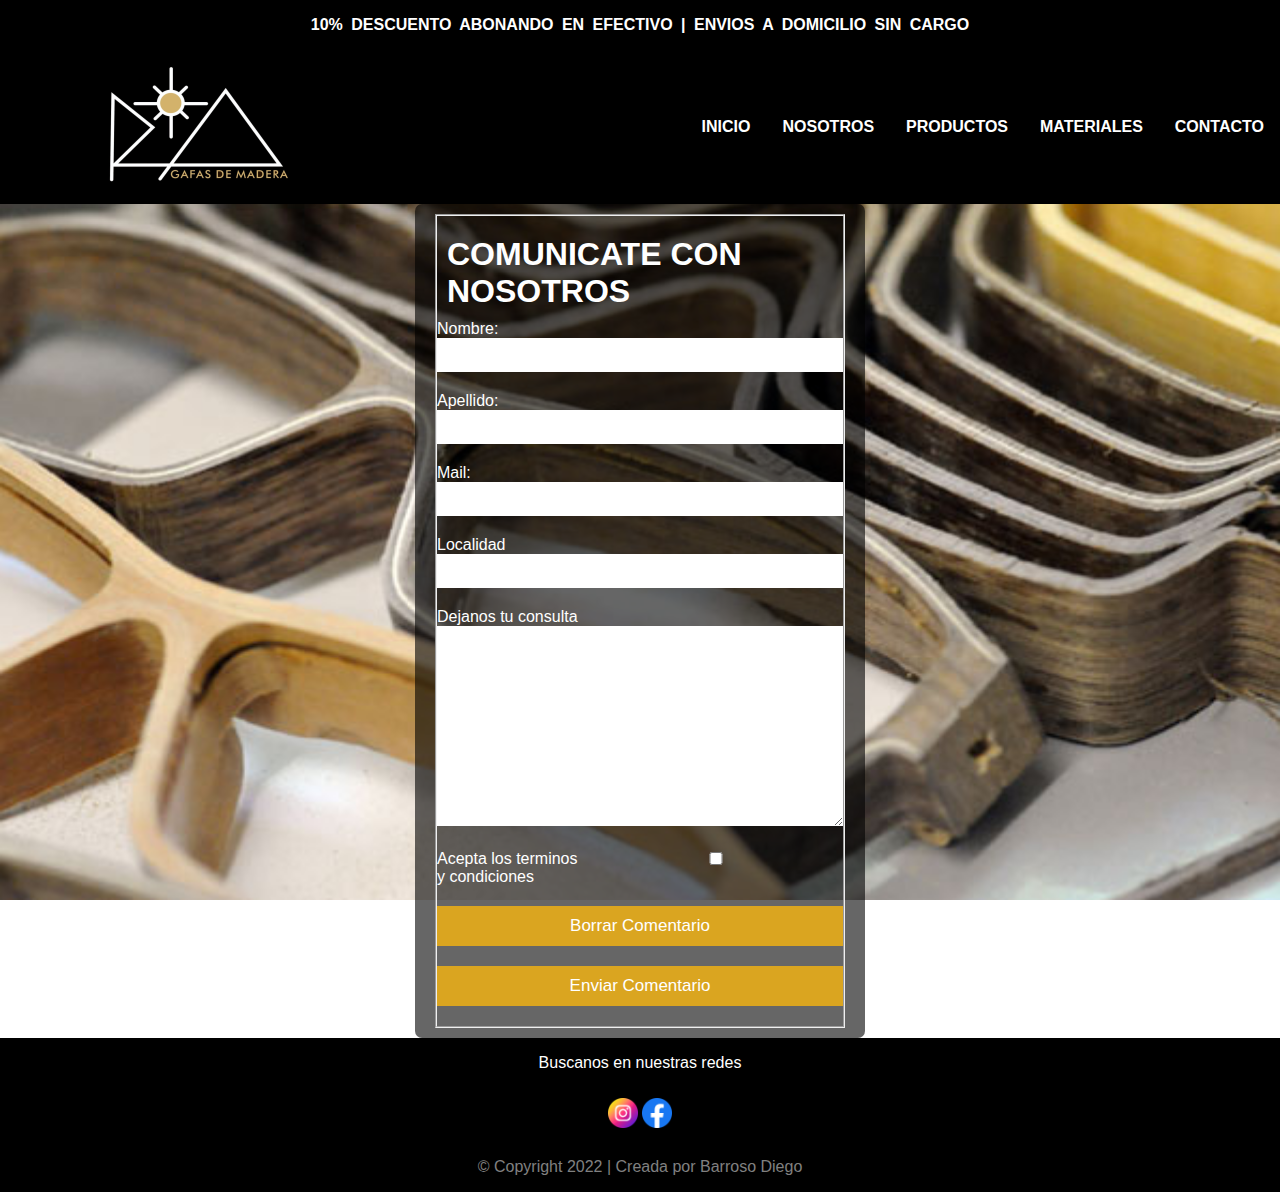
==== pages/contacto.html @ 3795b2a3 "primer archivo del repositorio" ====
<!DOCTYPE html>
<html lang="es">
  <head>
    <meta charset="UTF-8" />
    <meta http-equiv="X-UA-Compatible" content="IE=edge" />
    <meta name="viewport" content="width=device-width, initial-scale=1.0" />
    <!-- FAVICON -->
    <link rel="shortcut icon" href="/img/Logo-RA.png" type="image/x-icon" />
    <!-- My Style-->
    <link rel="stylesheet" href="../css/style.css" />
    <!--Font Google-->
    <link
      href="https://fonts.googleapis.com/css2?family=Roboto&display=swap"
      rel="stylesheet"
    />

    <title>RA Gafas | Contacto</title>
  </head>
  <body>
    <header>
      <!--COMIENZA LA CEBECERA DE LA PAGINA WEB NAV BAR-->

      <div class="nav__title">
        <h4>
          10% DESCUENTO ABONANDO EN EFECTIVO | ENVIOS A DOMICILIO SIN CARGO
        </h4>
      </div>

      <div class="container">
        <div class="row">
          <a href="../index.html" class="logo">
            <img src="/img/Logo-RA-2.png" alt="Logo RA" />
          </a>
          <nav class="nav">
            <ul class="nav__list">
              <li class="nav__item">
                <a class="nav__link" href="../index.html">Inicio</a>
              </li>
              <li class="nav__item">
                <a class="nav__link" href="nosotros.html">Nosotros</a>
              </li>
              <li class="nav__item">
                <a class="nav__link" href="productos.html">Productos</a>
              </li>
              <li class="nav__item">
                <a class="nav__link" href="materiales.html">Materiales</a>
              </li>
              <li class="nav__item">
                <a class="nav__link" href="contacto.html">Contacto</a>
              </li>
            </ul>
          </nav>
        </div>
      </div>
    </header>

    <section class="section__formcontacto">
      <form action="">
        <fieldset>
          <h1>COMUNICATE CON NOSOTROS</h1>

          <label for="nombre">Nombre:</label>
          <input type="text" name="nombre" id="nombre" />

          <label for="apellido">Apellido:</label>
          <input type="text" name="apellido" id="Apellido" />

          <label for="mail">Mail:</label>
          <input type="text" name="mail" id="Mail" />

          <label for="localidad">Localidad</label>
          <input type="text" name="localidad" id="Localidad" />

          <label for="mensaje">Dejanos tu consulta</label>
          <textarea name="cosulta" id="consulta" cols="50" rows="10"></textarea>
          <div class="condiciones">
            <p>Acepta los terminos y condiciones</p>
            <input type="checkbox" name="acepta" id="acepta" value="1" />
          </div>
          <div>
            <input type="reset" value="Borrar Comentario" id="boton" />
            <input type="submit" value="Enviar Comentario" id="boton" />
          </div>
        </fieldset>
      </form>
    </section>
    <footer class="footer">
      <div class="footer-sm">
        <div class="container">
          <div class="col">Buscanos en nuestras redes</div>
          <div class="footer-sm__icons">
            <img src="/iconos/instagram.png" width="30" alt="iconoig" />
            <img src="/iconos/facebook.png" width="30" alt="iconofb" />
          </div>
        </div>
      </div>
      <div class="footer-bottom">
        <div class="container">
          <div class="footer-bottom__copyright">
            &copy; Copyright 2022 | Creada por Barroso Diego
          </div>
        </div>
      </div>
    </footer>
  </body>
</html>
---- css/style.css ----
* {
  margin: 0;
  padding: 0;
  box-sizing: border-box;
}

/*INDEX*/

body {
  font-family: "Montserrat", sans-serif;
  height: 100%;
  perspective: 200px;
}

img {
  max-width: 100%;
}

/*COMO DEJO EL LOGO DONDE QUIERO Y QUE NO SE MODIFIQUE AL MOVER EL SITIO*/

.container {
  width: 95%;
  margin: 0 auto;
  max-width: 1320px;
}

.col {
  width: 100%;
}
.logo {
  animation: logo 2s linear infinite;
}
@keyframes logo {
  0% {
    transform: rotateX(0deg) rotateY(0deg);
  }
  50% {
    transform: rotateX(0deg) rotateY(180deg);
  }
}

header {
  position: relative;
  background-color: black;
  padding: auto;
}

.nav__title {
  padding: 1rem 1rem 1rem 1rem;
  margin: 0rem;
  text-align: center;
  color: white;
  word-spacing: 0.25em;
}

.nav__list {
  list-style: none;
  display: flex;
  justify-content: center;
  align-items: center;
  font-weight: bold;

  font-size: 1rem;
}

.nav__item {
  margin: 1rem;
}

.nav__link {
  color: white;
  text-transform: uppercase;
  text-decoration: none;
}

.nav__link:hover,
.nav__link:focus {
  opacity: 0.65;
}

#intro-section {
  background-color: white;
  color: black;
  padding: 5rem 0 2rem;
}

.display-2 {
  text-transform: capitalize;
  color: black;
  font-size: 2rem;
  font-weight: 500;
  text-align: center;
}

.display-2--intro {
  font-weight: 600;
  display: inline-block;
  height: 100px;
  padding-bottom: 1rem;
}

.display-2--description {
  font-size: 1rem;
  margin-top: 1.2rem;
  display: inline-block;
  text-align: center;
  padding-bottom: 2rem;
}
.card {
  padding-bottom: 1rem;
  display: flex;
  justify-content: center;
  align-items: center;
  flex-wrap: wrap;
  flex-direction: column;
  margin: 1rem;
  position: relative;
}
.card__image {
  border-radius: 20px;
  position: relative;
  background-image: linear-gradient(rgba(0, 0, 0, 0.7));
}
.textbanner {
  color: white;
  display: flex;
  flex-direction: column;
  align-items: center;
  justify-content: center;
  position: absolute;
  top: 0;
  left: 0;
  bottom: 0;
  right: 0;
  text-align: center;
  padding: 15px;
  font-size: 30px;
  font-weight: bold;
  cursor: pointer;
  opacity: 0;
  transition: opacity 1s;
}
.textbanner:hover {
  opacity: 2;
}

/*ESLOGAN OK*/
.pedido {
  display: flex;
  justify-content: center;
  align-items: center;
  margin: 2rem;
  background-color: #f9921c;
  background: linear-gradient(to right, #f9921c, #804809);
  padding: 1rem;
}
.pedido__titulo {
  margin-right: 1rem;
  color: white;
}

/*ESTILO DE FOOTER*/

.footer {
  background-color: black;
}
.footer-sm {
  color: white;
  padding-top: 1rem;
  text-align: center;
}

.footer-sm__icons {
  text-align: center;
  padding: 10px;
  margin: 1rem;
}

.footer-bottom__copyright {
  text-align: center;
  color: gray;
  font-weight: 400;
  padding-bottom: 1rem;
}

/*CONTACTO*/

.section__formcontacto {
  background-image: url(/img/fondocontacto.png);
  background-size: 100vw 100vh;
  background-attachment: fixed;
}

form {
  width: 450px;
  margin: auto;
  background: rgba(0, 0, 0, 0.6);
  padding: 10px 20px;
  box-sizing: border-box;

  border-radius: 7px;
}
form h1 {
  color: white;
  padding: 10px;
  margin: auto;
  margin-top: 10px;
}
form h2 {
  color: white;
  font-size: 17px;
}
.condiciones {
  display: flex;
  justify-content: center;
  align-items: center;
  padding-bottom: 20px;
  color: white;
}

input,
textarea {
  width: 100%;
  margin-bottom: 20px;
  padding: 7px;
  box-sizing: border-box;
  font-size: 17px;
  border: none;
  color: black;
}
label,
legend {
  color: white;
}
textarea {
  min-height: 100px;
  max-height: 200px;
  max-width: 100%;
}
form #boton {
  background: goldenrod;
  color: white;
  padding: 10px;
}
form #boton:hover {
  cursor: pointer;
}

/*NOSOTROS*/
.nosotros {
  display: flex;
  flex-direction: column;
  flex-wrap: wrap;
  justify-content: center;
  align-items: center;
}

.quienes__titulo {
  background-color: #f9921c;
  text-align: center;
  font-size: 50px;
  font-weight: bold;
  padding-top: 3rem;
}
.quienes__presentacion {
  background-color: #f9921c;
  flex-wrap: wrap;
  align-self: center;
  padding: 1rem;

  font-size: 25px;
  font-family: "roboto", sans-serif;
  line-height: 3rem;
}
.nosotros svg {
  margin: auto;
}
.taller {
  margin: 0;
  grid-gap: 2rem;
  display: grid;
  grid-template-rows: auto 1fr auto;
  min-height: 100vh;
  grid-template-columns: 12rem 1fr;
  grid-template-areas:
    "titulo titulo"
    "intro intro"
    "img img";
}
.taller__titulo {
  display: flex;
  justify-content: center;
  align-items: center;
  grid-area: titulo;

  font-size: 50px;
}
.taller__intro {
  display: flex;
  justify-content: center;
  align-items: center;
  grid-area: intro;
  font-size: 25px;
  color: black;
}
.taller__img {
  grid-area: img;
  border-radius: 20px;
}
.ubicacion {
  padding: 1rem;
  margin: 2rem;
  gap: 1rem;
  box-shadow: 0 0 8px rgba(0, 0, 0, 1.5);
  border-radius: 30px;
  display: flex;
  flex-direction: column;
}
.ubicacion h1 {
  display: flex;
  justify-content: center;
  align-items: center;
  font-size: 25px;
  color: black;
}
.ubicacion p {
  font-size: 1rem;
  display: flex;
  justify-content: center;
  align-items: center;
  color: black;
}
.ubicacion iframe {
  display: flex;
  justify-content: center;
  align-items: center;
  width: 600px;
  border: solid 1.5px black;
  border-radius: 20px;
}

/*PRODUCTOS*/

.catalogo {
  background-color: #f9921c;
  width: 100%;
  max-width: 1200px;
  display: flex;
  flex-wrap: wrap;
  justify-content: center;
  margin: 0 auto 3rem;
  padding: 2rem;
}

.modelos h1 {
  font-size: 300%;
  text-align: center;
  padding-top: 2rem;
  font-weight: bold;
}
.modelos h3 {
  font-size: 100%;
  text-align: center;
  padding: 1rem;
  margin-bottom: 1rem;
}
.catalogo .cajas {
  width: 330px;
  height: 430px;
  border-radius: 8px;
  box-shadow: 0 2px 2px rgba(0, 0, 0, 0.2);
  overflow: hidden;
  margin: 20px;
  text-align: center;
  transition: all 0.25s;
}
.catalogo .cajas:hover .cajas:focus {
  transform: translateY(-15px);
  box-shadow: 0 12px 16px rgba(0, 0, 0, 0.2);
}
.catalogo .cajas img {
  width: 200px;
  height: 200px;
  padding-top: 1rem;
}
.catalogo .cajas h2 {
  font-weight: 600;
  padding-bottom: 1rem;
}
.catalogo .cajas p {
  padding: 0.5rem;
  font-weight: bold;
  text-decoration: solid;
}

/*MATERIALES*/
.padre {
  max-width: 2400px;
  height: 90vh;
  display: flex;
  flex-wrap: wrap;

  align-items: center;
  justify-content: center;
  text-align: center;
  flex-direction: column;
  background-image: linear-gradient(
      0deg,
      rgba(0, 0, 0, 0.2),
      rgba(0, 0, 0, 0.2)
    ),
    url("/img/materiales1.png");
  color: white;
  background-repeat: no-repeat;
  background-size: cover;
  background-position: center center;
}
.hijo1 {
  justify-content: center;
  align-items: center;
  font-size: 20px;
  display: flex;
  margin-bottom: 50px;
  padding: 50px;
}
.hijo2 {
  display: flex;
  justify-content: center;
  align-items: center;
  font-size: 20px;
  line-height: 30px;
  text-align: center;
}

/*MEDIA QUERIES*/
@media (min-width: 768px) {
  .container {
    width: 100%;
  }
  .logo {
    padding-left: 5rem;
  }
  .nav__list {
    visibility: visible;
    display: flex;
    justify-content: center;
    align-items: center;
    height: auto;
    position: relative;
  }
  .row {
    display: flex;
    justify-content: space-between;
    align-items: center;
  }

  .display-2--intro {
    font-size: 3rem;
  }

  .display-2--description {
    font-size: 1.5rem;
    display: inline-block;
  }
  .hijo1 {
    justify-content: center;
    align-items: center;
    font-size: 30px;
    display: flex;
    margin-bottom: 50px;
    padding: 50px;
  }
  .hijo2 {
    display: flex;
    justify-content: center;
    align-items: center;
    font-size: 20px;
    line-height: 30px;
    text-align: center;
    padding: 10px;
  }
  .textbanner {
    font-size: 30px;
  }
}
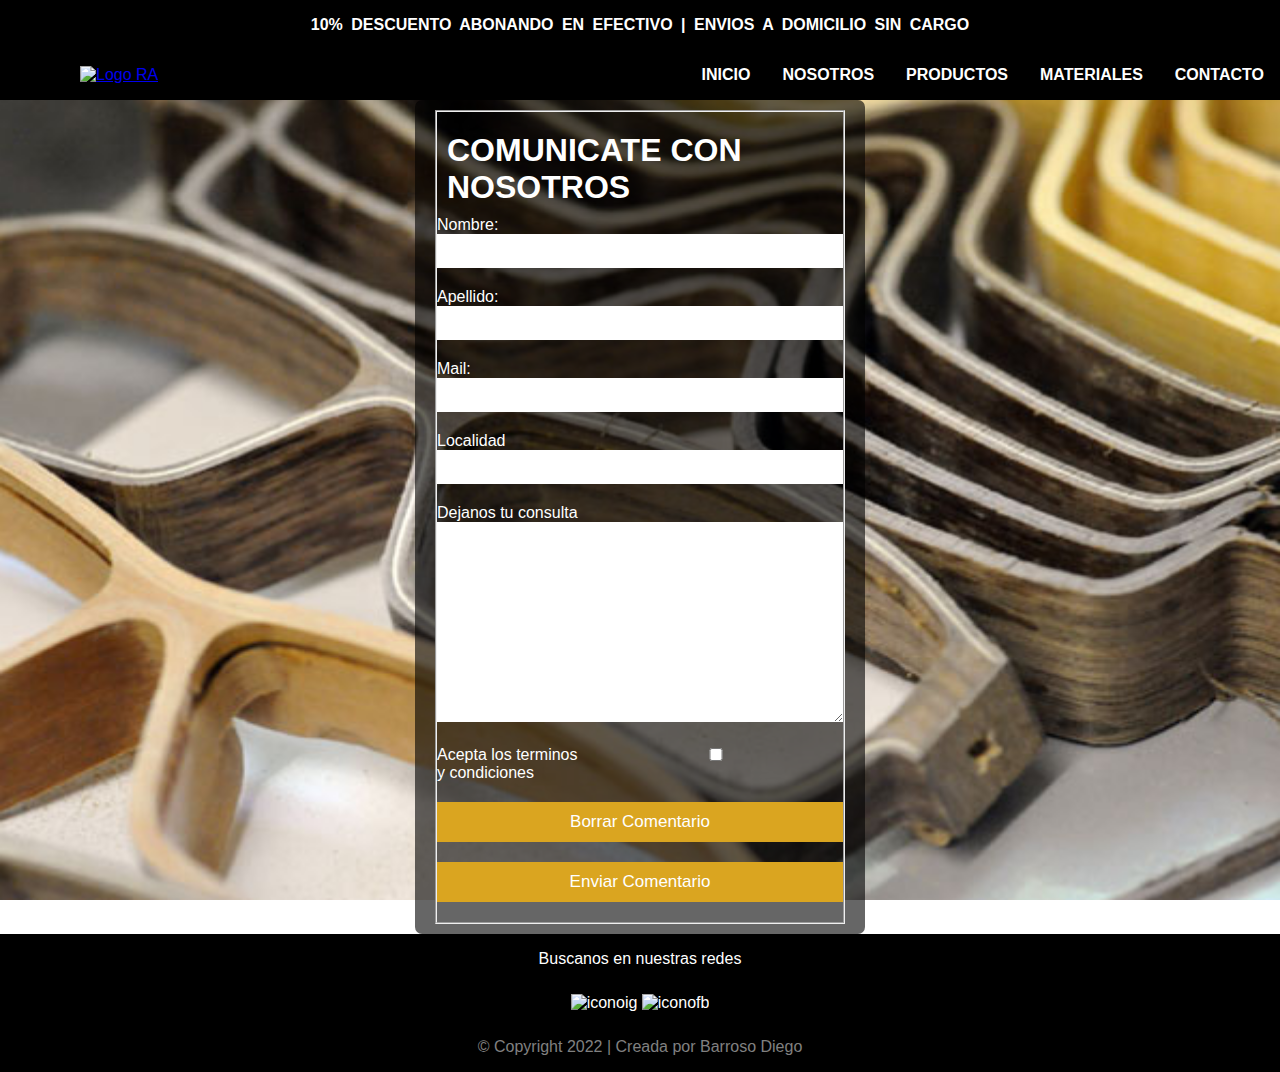
==== commit 37b69e9a: "saque las barras de las imagenes" ====
--- a/pages/contacto.html
+++ b/pages/contacto.html
@@ -5,7 +5,7 @@
     <meta http-equiv="X-UA-Compatible" content="IE=edge" />
     <meta name="viewport" content="width=device-width, initial-scale=1.0" />
     <!-- FAVICON -->
-    <link rel="shortcut icon" href="/img/Logo-RA.png" type="image/x-icon" />
+    <link rel="shortcut icon" href="img/Logo-RA.png" type="image/x-icon" />
     <!-- My Style-->
     <link rel="stylesheet" href="../css/style.css" />
     <!--Font Google-->
@@ -29,7 +29,7 @@
       <div class="container">
         <div class="row">
           <a href="../index.html" class="logo">
-            <img src="/img/Logo-RA-2.png" alt="Logo RA" />
+            <img src="img/Logo-RA-2.png" alt="Logo RA" />
           </a>
           <nav class="nav">
             <ul class="nav__list">
@@ -89,8 +89,8 @@
         <div class="container">
           <div class="col">Buscanos en nuestras redes</div>
           <div class="footer-sm__icons">
-            <img src="/iconos/instagram.png" width="30" alt="iconoig" />
-            <img src="/iconos/facebook.png" width="30" alt="iconofb" />
+            <img src="iconos/instagram.png" width="30" alt="iconoig" />
+            <img src="iconos/facebook.png" width="30" alt="iconofb" />
           </div>
         </div>
       </div>
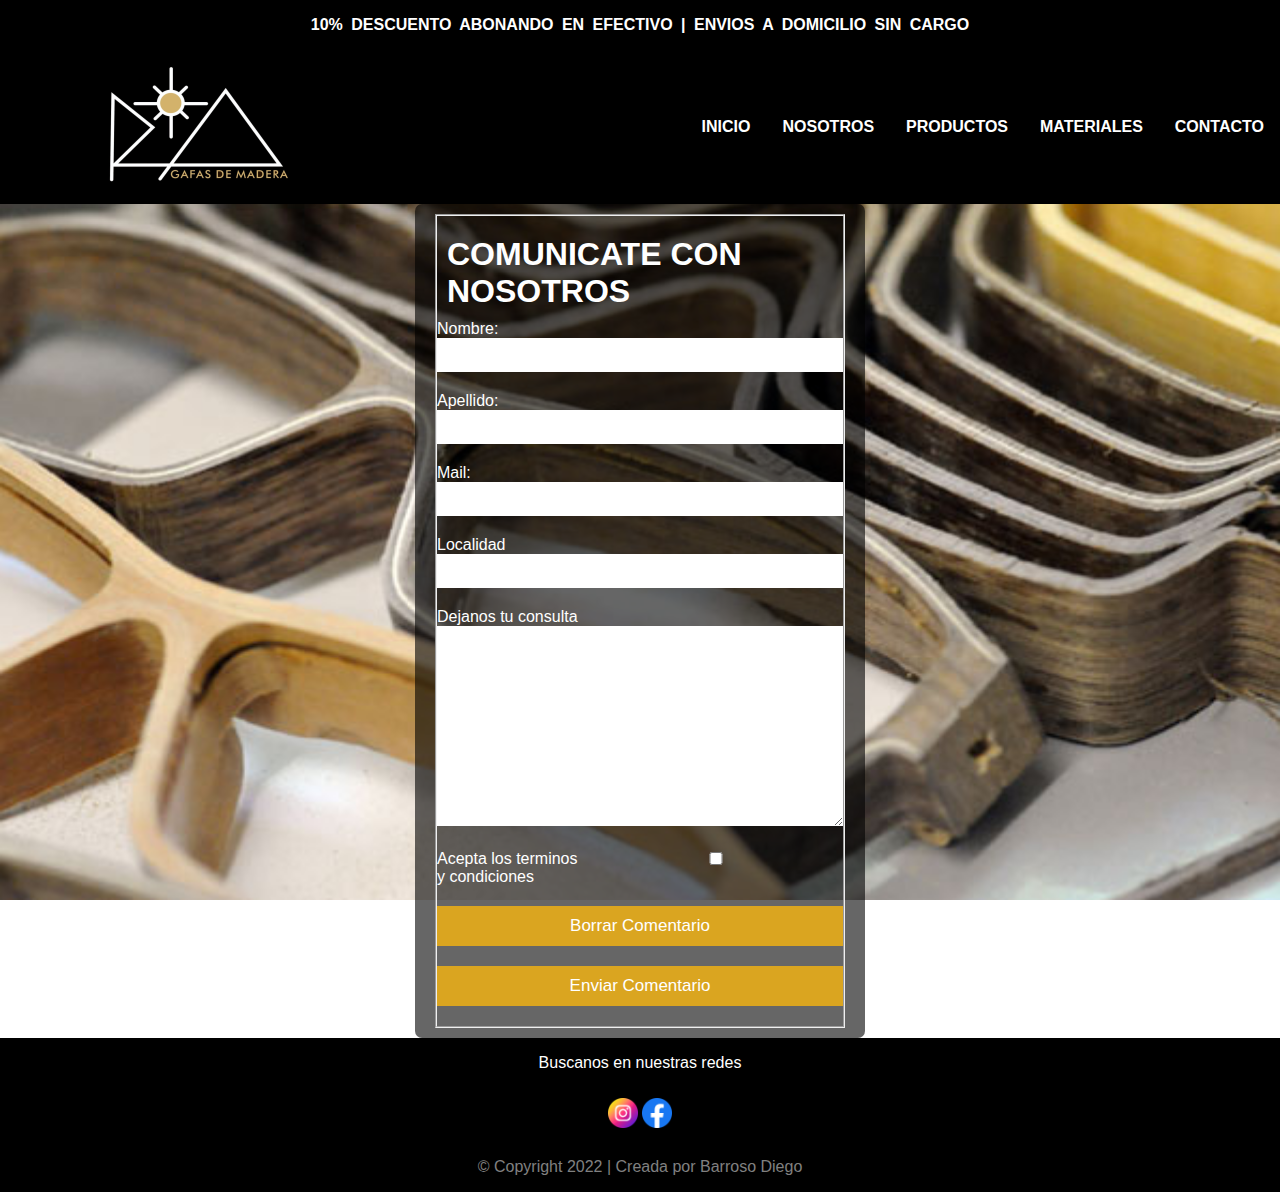
==== commit bf960af2: "punto y barra a las img" ====
--- a/pages/contacto.html
+++ b/pages/contacto.html
@@ -5,7 +5,7 @@
     <meta http-equiv="X-UA-Compatible" content="IE=edge" />
     <meta name="viewport" content="width=device-width, initial-scale=1.0" />
     <!-- FAVICON -->
-    <link rel="shortcut icon" href="img/Logo-RA.png" type="image/x-icon" />
+    <link rel="shortcut icon" href="../img/Logo-RA.png" type="image/x-icon" />
     <!-- My Style-->
     <link rel="stylesheet" href="../css/style.css" />
     <!--Font Google-->
@@ -29,7 +29,7 @@
       <div class="container">
         <div class="row">
           <a href="../index.html" class="logo">
-            <img src="img/Logo-RA-2.png" alt="Logo RA" />
+            <img src="../img/Logo-RA-2.png" alt="Logo RA" />
           </a>
           <nav class="nav">
             <ul class="nav__list">
@@ -89,8 +89,8 @@
         <div class="container">
           <div class="col">Buscanos en nuestras redes</div>
           <div class="footer-sm__icons">
-            <img src="iconos/instagram.png" width="30" alt="iconoig" />
-            <img src="iconos/facebook.png" width="30" alt="iconofb" />
+            <img src="../iconos/instagram.png" width="30" alt="iconoig" />
+            <img src="../iconos/facebook.png" width="30" alt="iconofb" />
           </div>
         </div>
       </div>
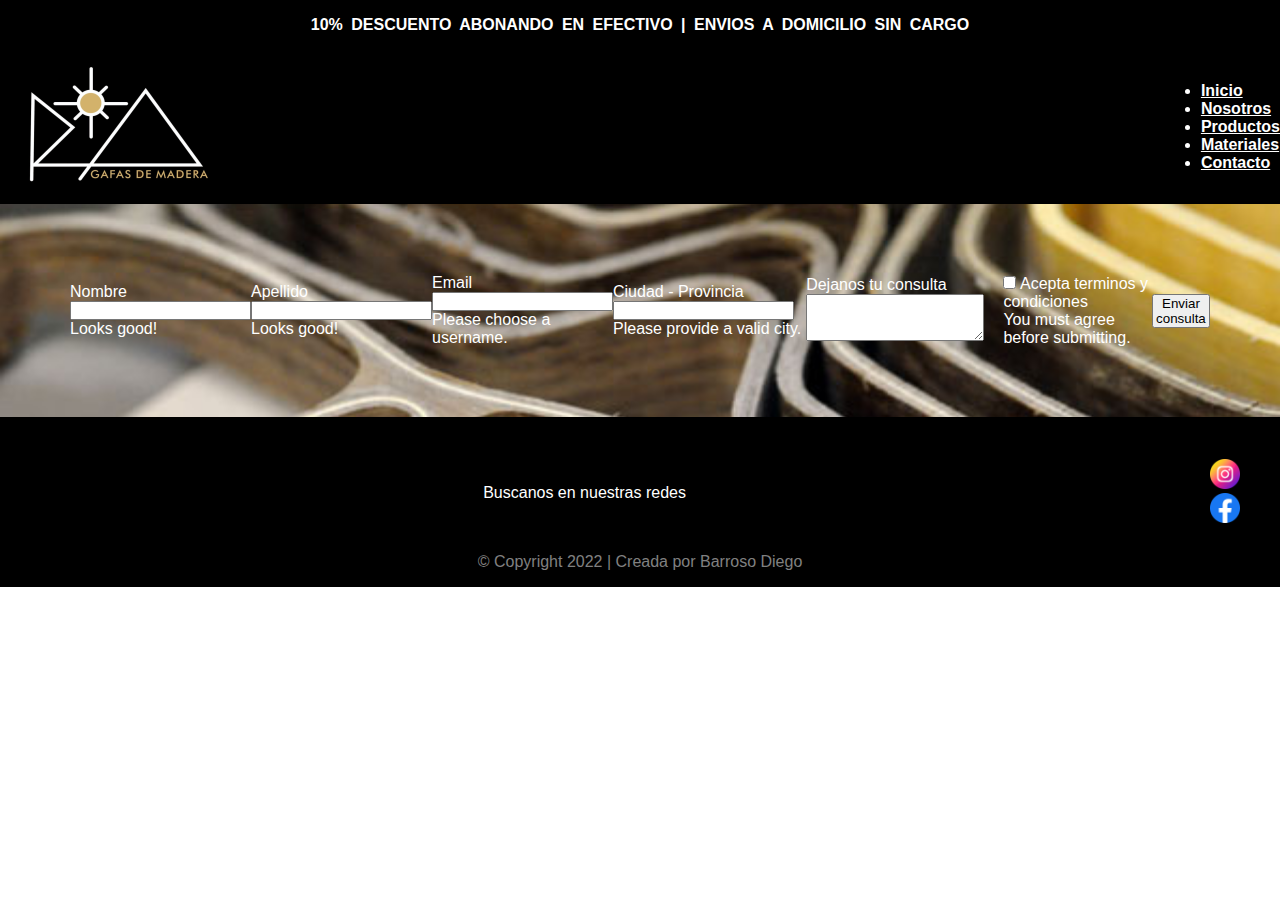
==== commit daec5127: "modificacionpaginacontacto" ====
--- a/pages/contacto.html
+++ b/pages/contacto.html
@@ -12,6 +12,13 @@
     <link
       href="https://fonts.googleapis.com/css2?family=Roboto&display=swap"
       rel="stylesheet"
+    />
+    <!-- CSS only -->
+    <link
+      href="https://cdn.jsdelivr.net/npm/bootstrap@5.2.3/dist/css/bootstrap.min.css"
+      rel="stylesheet"
+      integrity="sha384-rbsA2VBKQhggwzxH7pPCaAqO46MgnOM80zW1RWuH61DGLwZJEdK2Kadq2F9CUG65"
+      crossorigin="anonymous"
     />
 
     <title>RA Gafas | Contacto</title>
@@ -28,69 +35,135 @@
 
       <div class="container">
         <div class="row">
-          <a href="../index.html" class="logo">
+          <a href="../index.html" class="logoc">
             <img src="../img/Logo-RA-2.png" alt="Logo RA" />
           </a>
-          <nav class="nav">
-            <ul class="nav__list">
-              <li class="nav__item">
-                <a class="nav__link" href="../index.html">Inicio</a>
-              </li>
-              <li class="nav__item">
-                <a class="nav__link" href="nosotros.html">Nosotros</a>
-              </li>
-              <li class="nav__item">
-                <a class="nav__link" href="productos.html">Productos</a>
-              </li>
-              <li class="nav__item">
-                <a class="nav__link" href="materiales.html">Materiales</a>
-              </li>
-              <li class="nav__item">
-                <a class="nav__link" href="contacto.html">Contacto</a>
-              </li>
-            </ul>
-          </nav>
+          <ul class="nav justify-content-end">
+            <li class="nav-item">
+              <a class="nav-link" aria-current="page" href="../index.html"
+                >Inicio</a
+              >
+            </li>
+            <li class="nav-item">
+              <a class="nav-link" href="nosotros.html">Nosotros</a>
+            </li>
+            <li class="nav-item">
+              <a class="nav-link" href="productos.html">Productos</a>
+            </li>
+            <li class="nav-item">
+              <a class="nav-link" href="materiales.html">Materiales</a>
+            </li>
+            <li class="nav-item">
+              <a class="nav-link" href="contacto.html">Contacto</a>
+            </li>
+          </ul>
         </div>
       </div>
     </header>
 
     <section class="section__formcontacto">
-      <form action="">
-        <fieldset>
-          <h1>COMUNICATE CON NOSOTROS</h1>
+      <div class="container">
+        <div class="row">
+          <div class="col">
+            <form class="row g-3 needs-validation" novalidate>
+              <div class="col-md-3">
+                <label for="validationCustom01" class="form-label"
+                  >Nombre</label
+                >
+                <input
+                  type="text"
+                  class="form-control"
+                  id="validationCustom01"
+                  required
+                />
+                <div class="valid-feedback">Looks good!</div>
+              </div>
+              <div class="col-md-3">
+                <label for="validationCustom02" class="form-label"
+                  >Apellido</label
+                >
+                <input
+                  type="text"
+                  class="form-control"
+                  id="validationCustom02"
+                  required
+                />
+                <div class="valid-feedback">Looks good!</div>
+              </div>
+              <div class="col-md-4">
+                <label for="validationCustomUsername" class="form-label"
+                  >Email</label
+                >
+                <div class="input-group has-validation">
+                  <input
+                    type="text"
+                    class="form-control"
+                    id="validationCustomUsername"
+                    aria-describedby="inputGroupPrepend"
+                    required
+                  />
+                  <div class="invalid-feedback">Please choose a username.</div>
+                </div>
+              </div>
+              <div class="col-md-6">
+                <label for="validationCustom03" class="form-label"
+                  >Ciudad - Provincia</label
+                >
+                <input
+                  type="text"
+                  class="form-control"
+                  id="validationCustom03"
+                  required
+                />
+                <div class="invalid-feedback">Please provide a valid city.</div>
+              </div>
+              <div class="mb-3">
+                <label for="exampleFormControlTextarea1" class="form-label"
+                  >Dejanos tu consulta</label
+                >
+                <textarea
+                  class="form-control"
+                  id="exampleFormControlTextarea1"
+                  rows="3"
+                ></textarea>
+              </div>
+              <div class="col-12">
+                <div class="form-check">
+                  <input
+                    class="form-check-input"
+                    type="checkbox"
+                    value=""
+                    id="invalidCheck"
+                    required
+                  />
 
-          <label for="nombre">Nombre:</label>
-          <input type="text" name="nombre" id="nombre" />
-
-          <label for="apellido">Apellido:</label>
-          <input type="text" name="apellido" id="Apellido" />
-
-          <label for="mail">Mail:</label>
-          <input type="text" name="mail" id="Mail" />
-
-          <label for="localidad">Localidad</label>
-          <input type="text" name="localidad" id="Localidad" />
-
-          <label for="mensaje">Dejanos tu consulta</label>
-          <textarea name="cosulta" id="consulta" cols="50" rows="10"></textarea>
-          <div class="condiciones">
-            <p>Acepta los terminos y condiciones</p>
-            <input type="checkbox" name="acepta" id="acepta" value="1" />
+                  <label class="form-check-label" for="invalidCheck">
+                    Acepta terminos y condiciones
+                  </label>
+                  <div class="invalid-feedback">
+                    You must agree before submitting.
+                  </div>
+                </div>
+              </div>
+              <div class="col-12">
+                <button class="btn btn-primary" type="submit">
+                  Enviar consulta
+                </button>
+              </div>
+            </form>
           </div>
-          <div>
-            <input type="reset" value="Borrar Comentario" id="boton" />
-            <input type="submit" value="Enviar Comentario" id="boton" />
-          </div>
-        </fieldset>
-      </form>
+        </div>
+      </div>
     </section>
     <footer class="footer">
       <div class="footer-sm">
         <div class="container">
-          <div class="col">Buscanos en nuestras redes</div>
-          <div class="footer-sm__icons">
-            <img src="../iconos/instagram.png" width="30" alt="iconoig" />
-            <img src="../iconos/facebook.png" width="30" alt="iconofb" />
+          <div class="row">
+            <div class="col">Buscanos en nuestras redes</div>
+            <div class="footer-sm__icons">
+              <img src="../iconos/instagram.png" width="30" alt="iconoig" />
+              <img src="../iconos/facebook.png" width="30" alt="iconofb" />
+            </div>
           </div>
         </div>
       </div>
@@ -102,5 +175,11 @@
         </div>
       </div>
     </footer>
+    <!-- JavaScript Bundle with Popper -->
+    <script
+      src="https://cdn.jsdelivr.net/npm/bootstrap@5.2.3/dist/js/bootstrap.bundle.min.js"
+      integrity="sha384-kenU1KFdBIe4zVF0s0G1M5b4hcpxyD9F7jL+jjXkk+Q2h455rYXK/7HAuoJl+0I4"
+      crossorigin="anonymous"
+    ></script>
   </body>
 </html>
--- a/css/style.css
+++ b/css/style.css
@@ -62,7 +62,14 @@
 
   font-size: 1rem;
 }
-
+.nav-item {
+  color: white;
+  font-weight: bold;
+}
+.nav-link {
+  color: white;
+  font-weight: bold;
+}
 .nav__item {
   margin: 1rem;
 }
@@ -186,64 +193,14 @@
 /*CONTACTO*/
 
 .section__formcontacto {
-  background-image: url(/img/fondocontacto.png);
-  background-size: 100vw 100vh;
+  background-image: url("../img/fondocontacto.png");
+  background-size: 100% 100%;
   background-attachment: fixed;
-}
-
-form {
-  width: 450px;
-  margin: auto;
-  background: rgba(0, 0, 0, 0.6);
-  padding: 10px 20px;
-  box-sizing: border-box;
-
-  border-radius: 7px;
-}
-form h1 {
-  color: white;
-  padding: 10px;
-  margin: auto;
-  margin-top: 10px;
-}
-form h2 {
-  color: white;
-  font-size: 17px;
-}
-.condiciones {
-  display: flex;
-  justify-content: center;
-  align-items: center;
-  padding-bottom: 20px;
-  color: white;
-}
-
-input,
-textarea {
-  width: 100%;
-  margin-bottom: 20px;
-  padding: 7px;
-  box-sizing: border-box;
-  font-size: 17px;
-  border: none;
-  color: black;
-}
-label,
-legend {
-  color: white;
-}
-textarea {
-  min-height: 100px;
-  max-height: 200px;
-  max-width: 100%;
-}
-form #boton {
-  background: goldenrod;
-  color: white;
-  padding: 10px;
-}
-form #boton:hover {
-  cursor: pointer;
+  background-repeat: no-repeat;
+  color: white;
+  padding: 70px;
+}
+.form-label {
 }
 
 /*NOSOTROS*/
@@ -409,7 +366,7 @@
       rgba(0, 0, 0, 0.2),
       rgba(0, 0, 0, 0.2)
     ),
-    url("/img/materiales1.png");
+    url("../img/materiales1.png");
   color: white;
   background-repeat: no-repeat;
   background-size: cover;
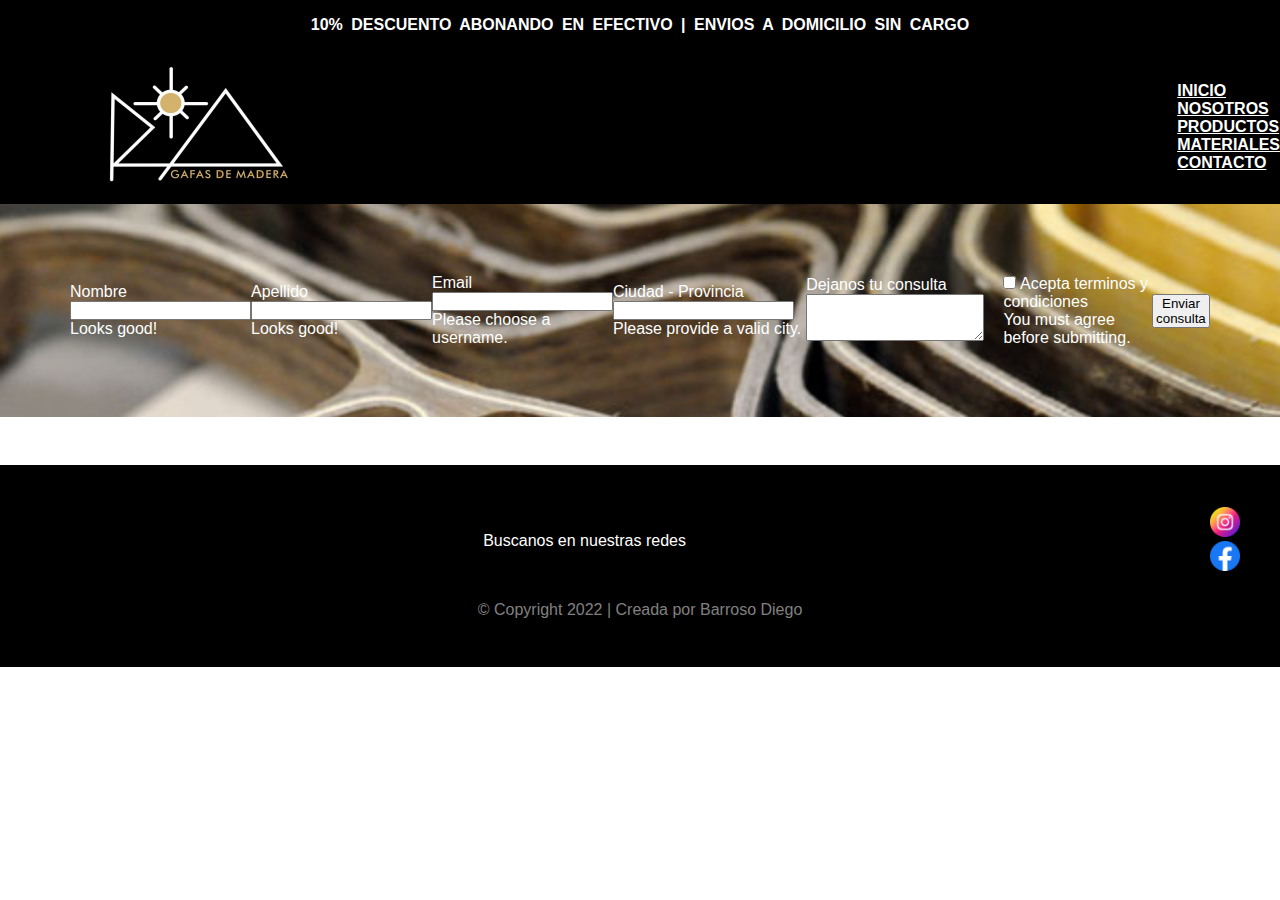
==== commit 27309f64: "utilizacion de bootstrap" ====
--- a/pages/contacto.html
+++ b/pages/contacto.html
@@ -35,26 +35,38 @@
 
       <div class="container">
         <div class="row">
-          <a href="../index.html" class="logoc">
+          <a href="../index.html" class="logo">
             <img src="../img/Logo-RA-2.png" alt="Logo RA" />
           </a>
-          <ul class="nav justify-content-end">
+
+          <ul class="nav justify-content-end fw-bold">
             <li class="nav-item">
-              <a class="nav-link" aria-current="page" href="../index.html"
+              <a
+                class="nav-link text-bg-dark mb-3"
+                aria-current="page"
+                href="../index.html"
                 >Inicio</a
               >
             </li>
             <li class="nav-item">
-              <a class="nav-link" href="nosotros.html">Nosotros</a>
+              <a class="nav-link text-bg-dark mb-3" href="nosotros.html"
+                >Nosotros</a
+              >
             </li>
             <li class="nav-item">
-              <a class="nav-link" href="productos.html">Productos</a>
+              <a class="nav-link text-bg-dark mb-3" href="productos.html"
+                >Productos</a
+              >
             </li>
             <li class="nav-item">
-              <a class="nav-link" href="materiales.html">Materiales</a>
+              <a class="nav-link text-bg-dark mb-3" href="materiales.html"
+                >Materiales</a
+              >
             </li>
             <li class="nav-item">
-              <a class="nav-link" href="contacto.html">Contacto</a>
+              <a class="nav-link text-bg-dark mb-3" href="contacto.html"
+                >Contacto</a
+              >
             </li>
           </ul>
         </div>
--- a/css/style.css
+++ b/css/style.css
@@ -28,14 +28,14 @@
   width: 100%;
 }
 .logo {
-  animation: logo 2s linear infinite;
+  animation: logo 4s linear infinite;
 }
 @keyframes logo {
   0% {
     transform: rotateX(0deg) rotateY(0deg);
   }
   50% {
-    transform: rotateX(0deg) rotateY(180deg);
+    transform: rotateX(0deg) rotateY(70deg);
   }
 }
 
@@ -62,14 +62,7 @@
 
   font-size: 1rem;
 }
-.nav-item {
-  color: white;
-  font-weight: bold;
-}
-.nav-link {
-  color: white;
-  font-weight: bold;
-}
+
 .nav__item {
   margin: 1rem;
 }
@@ -82,6 +75,17 @@
 
 .nav__link:hover,
 .nav__link:focus {
+  opacity: 0.65;
+}
+
+.nav-link {
+  color: white;
+  font-weight: bold;
+  text-transform: uppercase;
+}
+
+.nav-link:hover,
+.nav-link:focus {
   opacity: 0.65;
 }
 
@@ -170,6 +174,7 @@
 
 .footer {
   background-color: black;
+  margin-top: 3rem;
 }
 .footer-sm {
   color: white;
@@ -187,7 +192,7 @@
   text-align: center;
   color: gray;
   font-weight: 400;
-  padding-bottom: 1rem;
+  padding-bottom: 3rem;
 }
 
 /*CONTACTO*/
@@ -199,8 +204,6 @@
   background-repeat: no-repeat;
   color: white;
   padding: 70px;
-}
-.form-label {
 }
 
 /*NOSOTROS*/
